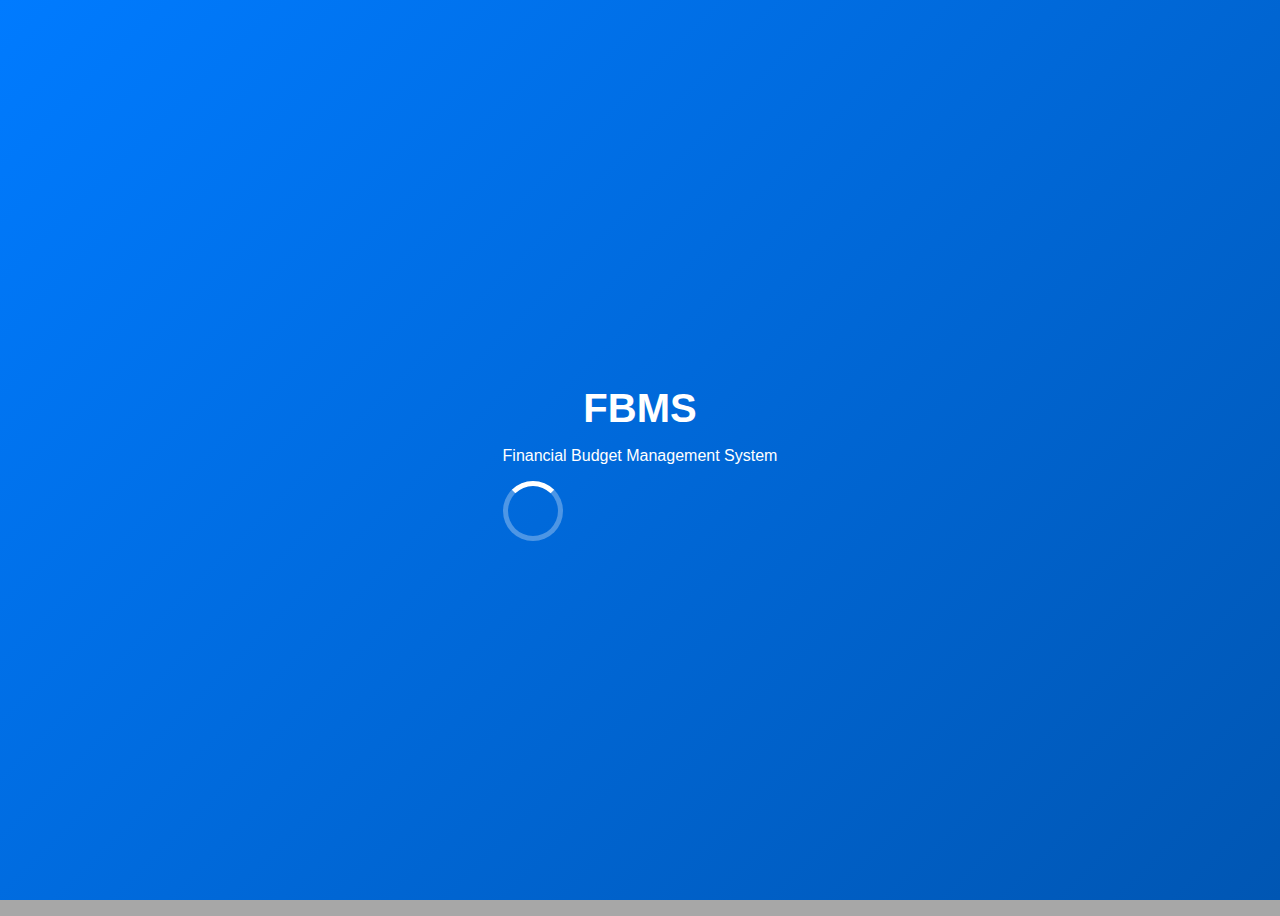
==== index.html @ 8c16314e "Add files via upload" ====
<!DOCTYPE html>
<html lang="en">
<head>
    <meta charset="utf-8" />
    <meta name="viewport" content="width=device-width, initial-scale=1.0" />
    <title>FBMS - Login</title>
    <link href="styles.css" rel="stylesheet"/>
    <script src="cenmainproj.js" defer></script>
</head>

<body>
    <!-- Splash Screen -->
    <div class="splash">
        <div class="splash-content">
            <h1>FBMS</h1>
            <p>Financial Budget Management System</p>
            <div class="loader"></div>
        </div>
    </div>

    <!-- Main Content (Hidden Initially) -->
    <div class="main-content">
        <div class="loginHeader">
            <h1>FBMS</h1>
            <h3>Financial Budget Management System</h3>
        </div>

        <div class="loginBody">
            <form id="loginForm">
                <div>
                    <label for="username">Username:</label>
                    <input type="text" id="username" required />
                </div>
                <div>
                    <label for="password">Password:</label>
                    <input type="password" id="password" required />
                </div>
                <div>
                    <button type="submit">Login</button>
                </div>
            </form>
        </div>
    </div>

</body>
</html>
---- styles.css ----
/* General Body Styling */
body {
    font-family: Arial, sans-serif;
    text-align: center;
    display: flex;
    justify-content: center;
    align-items: center;
    height: 100vh;
    background: #a7a7a7;
    flex-direction: column;
    overflow: hidden;
}

/* Splash Screen Styling */
.splash {
    width: 100%;
    height: 100vh;
    background: linear-gradient(135deg, #007bff, #0056b3);
    color: white;
    display: flex;
    align-items: center;
    justify-content: center;
    flex-direction: column;
    position: fixed;
    top: 0;
    left: 0;
    z-index: 9999;
    animation: fadeOut 2s forwards;
    animation-delay: 2s;
}

.splash h1 {
    font-size: 2.5rem;
    margin-bottom: 10px;
}

/* Loader Animation */
.loader {
    border: 5px solid rgba(255, 255, 255, 0.3);
    border-top: 5px solid white;
    border-radius: 50%;
    width: 50px;
    height: 50px;
    animation: spin 1s linear infinite;
}

/* Loader Spin Animation */
@keyframes spin {
    0% { transform: rotate(0deg); }
    100% { transform: rotate(360deg); }
}

/* Fade Out Animation */
@keyframes fadeOut {
    0% { opacity: 1; }
    100% { opacity: 0; visibility: hidden; }
}

/* Main Content (Initially Hidden) */
.main-content {
    display: none;
    animation: fadeIn 1s forwards;
    animation-delay: 2.5s;
}

/* Fade In Animation */
@keyframes fadeIn {
    0% { opacity: 0; }
    100% { opacity: 1; }
}

/* Login Form Container */
.loginBody {
    display: flex;
    justify-content: center;
    align-items: center;
    padding: 20px; 
    background-color: white;
    border-radius: 10px;
    box-shadow: 0px 4px 10px rgba(0, 0, 0, 0.1);
    width: 300px;
    margin: 20px auto;
}

/* Form Styling */
.loginBody form {
    width: 100%;
    text-align: left;
}

/* Form Rows */
.loginBody form div {
    display: flex;
    align-items: center;
    margin-bottom: 15px;
}

/* Label Styling */
.loginBody form label {
    width: 100px;
}

/* Input Styling */
.loginBody form input {
    flex: 1;
    padding: 8px;
    border: 1px solid #ccc;
    border-radius: 5px;
}

/* Button Styling */
.loginBody form div:last-child {
    text-align: center;
    margin-top: 20px;
}

/* Login Button */
.loginBody form button {
    background-color: #007bff;
    color: white;
    padding: 10px 20px;
    border: none;
    border-radius: 5px;
    cursor: pointer;
    display: block;
    margin: 0 auto;
}

.loginBody form button:hover {
    background-color: #0056b3;
}

/* Dashboard Page Styling */
.dashboard {
    background: white;
    padding: 30px;
    border-radius: 10px;
    box-shadow: 0px 4px 10px rgba(0, 0, 0, 0.1);
}

.dashboard h1 {
    margin-bottom: 10px;
}

#logoutBtn {
    background-color: red;
    color: white;
    padding: 10px 20px;
    border: none;
    border-radius: 5px;
    cursor: pointer;
    margin-top: 20px;
}

#logoutBtn:hover {
    background-color: darkred;
}
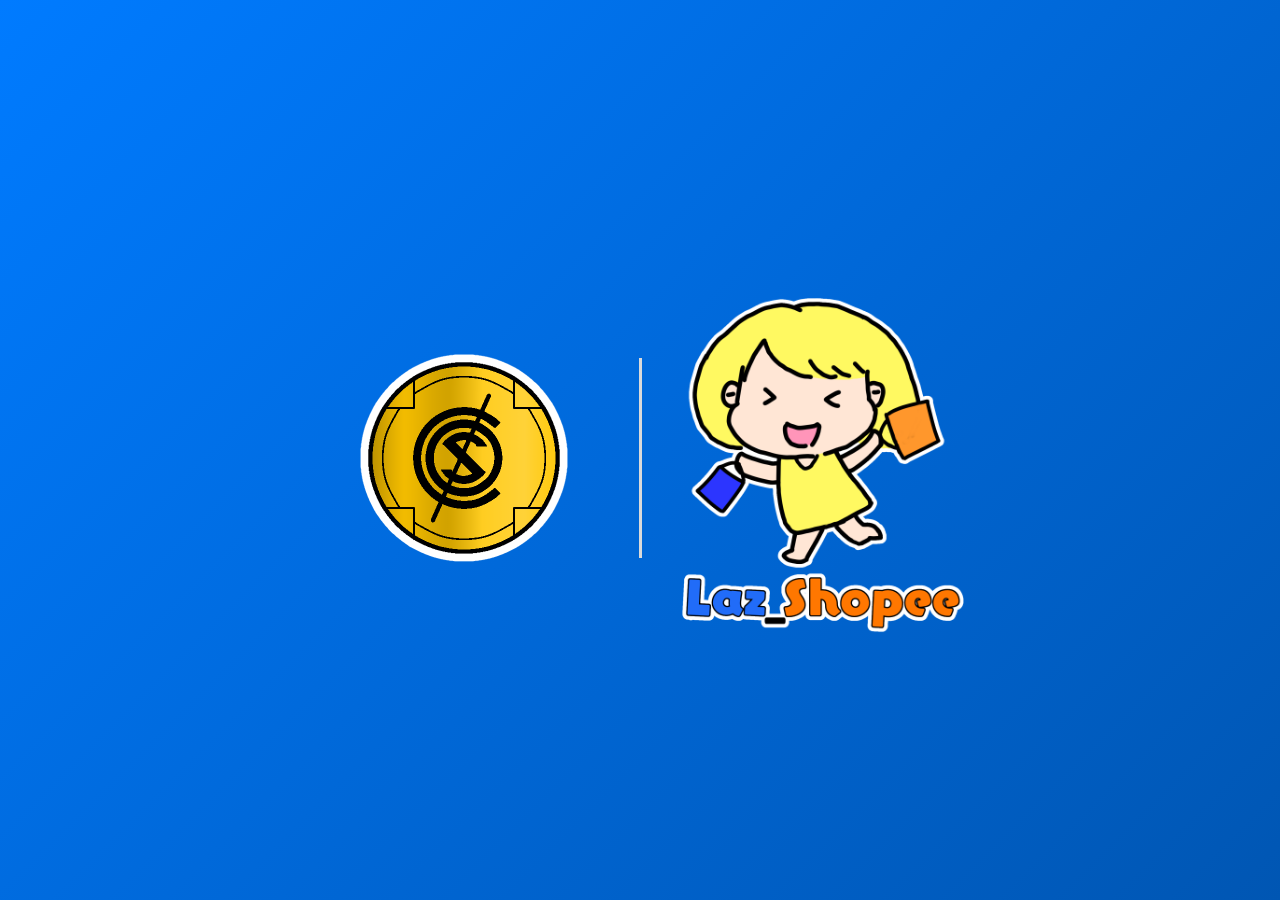
==== commit b550931f: "Add files via upload" ====
--- a/index.html
+++ b/index.html
@@ -4,27 +4,20 @@
     <meta charset="utf-8" />
     <meta name="viewport" content="width=device-width, initial-scale=1.0" />
     <title>FBMS - Login</title>
-    <link href="styles.css" rel="stylesheet"/>
-    <script src="cenmainproj.js" defer></script>
+    <link href="index.css" rel="stylesheet"/>
+    <script src="index.js" defer></script>
+    <script>
+        // If no splash flag is found in sessionStorage, redirect to splash.html
+        if (!sessionStorage.getItem("splashShown")) {
+          window.location.href = "splash.html";
+        } else {
+          // Remove the flag so that reloading index.html in the future will go back to splash
+          sessionStorage.removeItem("splashShown");
+        }
+      </script>
+      
 </head>
-
 <body>
-    <!-- Splash Screen -->
-    <div class="splash">
-        <div class="splash-content">
-            <h1>FBMS</h1>
-            <p>Financial Budget Management System</p>
-            <div class="loader"></div>
-        </div>
-    </div>
-
-    <!-- Main Content (Hidden Initially) -->
-    <div class="main-content">
-        <div class="loginHeader">
-            <h1>FBMS</h1>
-            <h3>Financial Budget Management System</h3>
-        </div>
-
         <div class="loginBody">
             <form id="loginForm">
                 <div>
--- a/index.css
+++ b/index.css
@@ -0,0 +1,157 @@
+/* General Body Styling */
+body {
+    font-family: Arial, sans-serif;
+    text-align: center;
+    display: flex;
+    justify-content: center;
+    align-items: center;
+    height: 100vh;
+    background: #a7a7a7;
+    flex-direction: column;
+    overflow: hidden;
+}
+
+/* Splash Screen Styling */
+.splash {
+    width: 100%;
+    height: 100vh;
+    background: linear-gradient(135deg, #007bff, #0056b3);
+    color: white;
+    display: flex;
+    align-items: center;
+    justify-content: center;
+    flex-direction: column;
+    position: fixed;
+    top: 0;
+    left: 0;
+    z-index: 9999;
+    animation: fadeOut 2s forwards;
+    animation-delay: 2s;
+}
+
+.splash h1 {
+    font-size: 2.5rem;
+    margin-bottom: 10px;
+}
+
+/* Loader Animation */
+.loader {
+    border: 5px solid rgba(255, 255, 255, 0.3);
+    border-top: 5px solid white;
+    border-radius: 50%;
+    width: 50px;
+    height: 50px;
+    animation: spin 1s linear infinite;
+}
+
+/* Loader Spin Animation */
+@keyframes spin {
+    0% { transform: rotate(0deg); }
+    100% { transform: rotate(360deg); }
+}
+
+/* Fade Out Animation */
+@keyframes fadeOut {
+    0% { opacity: 1; }
+    100% { opacity: 0; visibility: hidden; }
+}
+
+/* Main Content (Initially Hidden) */
+.main-content {
+    display: none;
+    animation: fadeIn 1s forwards;
+    animation-delay: 2.5s;
+}
+
+/* Fade In Animation */
+@keyframes fadeIn {
+    0% { opacity: 0; }
+    100% { opacity: 1; }
+}
+
+/* Login Form Container */
+.loginBody {
+    display: flex;
+    justify-content: center;
+    align-items: center;
+    padding: 20px; 
+    background-color: white;
+    border-radius: 10px;
+    box-shadow: 0px 4px 10px rgba(0, 0, 0, 0.1);
+    width: 300px;
+    margin: 20px auto;
+}
+
+/* Form Styling */
+.loginBody form {
+    width: 100%;
+    text-align: left;
+}
+
+/* Form Rows */
+.loginBody form div {
+    display: flex;
+    align-items: center;
+    margin-bottom: 15px;
+}
+
+/* Label Styling */
+.loginBody form label {
+    width: 100px;
+}
+
+/* Input Styling */
+.loginBody form input {
+    flex: 1;
+    padding: 8px;
+    border: 1px solid #ccc;
+    border-radius: 5px;
+}
+
+/* Button Styling */
+.loginBody form div:last-child {
+    text-align: center;
+    margin-top: 20px;
+}
+
+/* Login Button */
+.loginBody form button {
+    background-color: #007bff;
+    color: white;
+    padding: 10px 20px;
+    border: none;
+    border-radius: 5px;
+    cursor: pointer;
+    display: block;
+    margin: 0 auto;
+}
+
+.loginBody form button:hover {
+    background-color: #0056b3;
+}
+
+/* Dashboard Page Styling */
+.dashboard {
+    background: white;
+    padding: 30px;
+    border-radius: 10px;
+    box-shadow: 0px 4px 10px rgba(0, 0, 0, 0.1);
+}
+
+.dashboard h1 {
+    margin-bottom: 10px;
+}
+
+#logoutBtn {
+    background-color: red;
+    color: white;
+    padding: 10px 20px;
+    border: none;
+    border-radius: 5px;
+    cursor: pointer;
+    margin-top: 20px;
+}
+
+#logoutBtn:hover {
+    background-color: darkred;
+}
